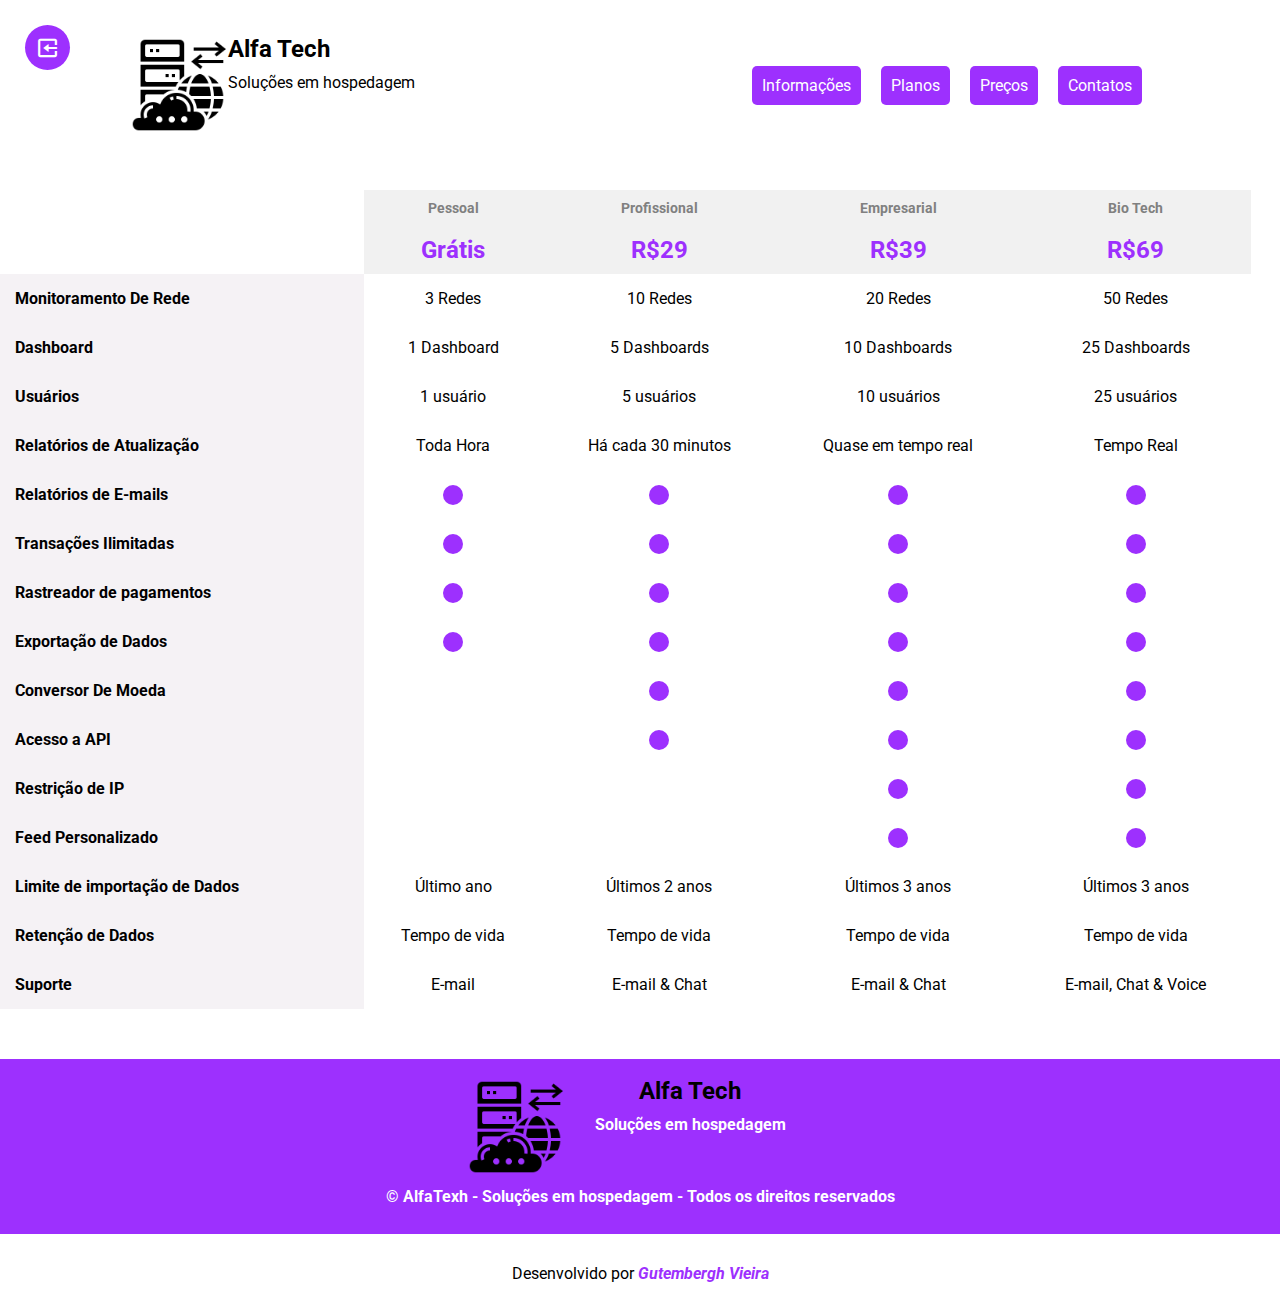
==== Tabela-Preço.html @ 31c0be69 "Initial commit" ====
<!DOCTYPE html>
<html lang="pt-BR">
<head>
<meta charset="UTF-8">
<meta name="viewport" content="width=device-width, initial-scale=1.0">

<!--Box icons-->
<link href='https://unpkg.com/boxicons@2.1.4/css/boxicons.min.css' rel='stylesheet'>

<title>Tabela De Preços</title>

<style>

@import url('https://fonts.googleapis.com/css2?family=Lora:ital,wght@0,400..700;1,400..700&family=Protest+Revolution&family=Raleway:ital,wght@0,100..900;1,100..900&family=Roboto:ital,wght@0,100;0,300;0,400;0,500;0,700;0,900;1,100;1,300;1,400;1,500;1,700;1,900&display=swap');

html{
scroll-behavior:smooth;
}

:root{
--background-color-container-found:#9D30FE;
--background-dark-section-alfaTech:#271f2e;
--background-dark-section-alfaTech-button:#433053;
}

*{
margin:0;
padding:0;
font-family:"Roboto";
text-decoration:none;
list-style:none;
box-sizing:border-box;
} 

body{
width:100%;
height:100%;
}

div{
width:100%;
} 

.Header-Alfa-Tech{
padding:35px 0;
}

.Img-Alfa-Tech-Logo{
max-width:1024px;
width:80%;
margin:0 auto; 
display:flex;
justify-content:space-between;   
align-items:center;
}

.Img-Alfa-Tech-Logo img{
width:100px;
}

.Navigation-Alfa-Tech{
display:flex;
}

.Navigation-Alfa-Tech li{
padding:10px;
margin:0 10px;
background:var(--background-color-container-found);
border-radius:5px;
}

.Navigation-Alfa-Tech li:hover{
background:#ffffff;
}

.Navigation-Alfa-Tech li:hover a {
transition:.5s ease-in;
color:var(--background-color-container-found);
}

.Navigation-Alfa-Tech li a{
color:#ffffff;
}

.Section-Services-AlfaTech{
background:var(--background-color-container-found);
padding:85px 0;
width:100%;
height:100%;
}

.Section-Services-AlfaTech{
background-color:#fff;
height:50%;
font-family:"roboto"
}

.Section-Services-AlfaTech .info-pre-rodape{
width:100%;
margin:10px auto;
padding:18px 0;
background-color:#9D30FE;
}

.info-pre-rodape img{
width:100px;
}

.info-pre-rodape h3{
text-align:center;
color:#433053;
margin:15px 0;
}

.info-pre-rodape p{
margin:10px 0;
text-align:center;
}

.padding-zero{
padding:20px 0 0 0;
}

.Rodape-The-final{
width:100%;
padding:20px 0;
text-align:center;
}

.Rodape-The-final a{
color:var(--background-color-container-found);
font-weight:bold;
}

.Tech-group{
display:flex;
width:350px;
}

.Tech-group h3,
.Tech-group p{
margin:10px 0;
}
 
figure{
text-align:center;
display:flex;
justify-content:center;
}

.Table-Container{
width:100%;
height:100%;
}

.Preços{
width:100%;
margin:20px auto;
border-spacing:0;
}

.Preços tr th h3, .Preços tr th p{
padding:10px;
} 

.Preços tr th h3{
color:#9D30FE
}

.Preços tr th p{
text-align:center;
}

.Preços tr th h3, .Preços tr th p{
background-color:#f1f1f1;
padding:10px
}

.Preços tr th h3{
font-size:24px;
}

.Preços tr th p{
font-size:14px;
color:gray;
}

.Preços tr td{
text-align:center;
padding:10px;
}

.Posicionado-left{
background:#f5f2f5;
text-align:left;
padding:15px;
}

.ball-purple{
width:20px;
height:20px;
background:#9D30FE;
border-radius:50%;
margin:0 auto
}

.text-white{
color:#fff;
font-weight: bold;
}

.Exit-Tabela{
padding:10px;
width:45px;
height:45px;
text-align:center;
background-color:#9D30FE;
position:absolute;
top:25px;
left:25px;
border-radius:50%;
}

.Exit-Tabela i {
color:#ffff;
font-size:25px;
}

.Exit-Tabela:hover{
background-color:#fff;
transition:.3s ease-in;
}

.Exit-Tabela i:hover{
color:#111;
transition:.3s ease-in;
}

@media (max-width:768px){
.Img-Alfa-Tech-Logo{
flex-direction:column;    
}

.Navigation-Alfa-Tech{
flex-direction: column;
}

.Navigation-Alfa-Tech li{
margin:10px 0;
}

.Table-Container{
display:flex;
}
 
.Preços{
width:100%;
overflow-x: scroll;
display:flex;
}    

.Preços tr th,.Preços tr th h3, .Preços tr th p, .Preços tr td{
font-size:10px;
}

.ball-purple{
width:10px;
height:10px;
}

.Preços tr th h3{
font-size:15px;
}

.Tech-group{
width:100%;
}

 

.Tech-group figure img,.Tech-group  figure div{
width:150px;
justify-content:center;    
}

.Exit-Tabela {
position: absolute;
left:80%;
}

}

</style>

</head>
<body>

<div class="Header-Alfa-Tech">

<div class="Img-Alfa-Tech-Logo">
<div class="Tech-group">
<img src="assets/logo-icone-escuro.png" alt="Alfa-Tech-img">
<div>
<h2>Alfa Tech</h2>
<p>Soluções em hospedagem</p>
</div>
</div>

<ul class="Navigation-Alfa-Tech">
<li><a href="#Informacoes">Informações</a></li>
<li><a href="#Planos">Planos</a></li>
<li><a href="#Precos">Preços</a></li>
<li><a href="#Contato">Contatos</a></li>
</ul>
</div>

</div>

<div class="Table-Container">
<table class="Preços" id="Precos">

   
<tr>
<th></th>
<th>
<p>Pessoal</p>
<h3>Grátis</h3>    
</th>    

<th>
<p>Profissional</p>
<h3>R$29</h3>    
</th>

<th>
<p>Empresarial</p>
<h3>R$39</h3>    
</th>

<th>
<p>Bio Tech</p>
<h3>R$69</h3>    
</th>
</tr>
 

<tr>
<th class="Posicionado-left">Monitoramento De Rede</th>    
<td>3 Redes</td>
<td>10 Redes</td>
<td>20 Redes</td>
<td>50 Redes</td>    
<td>    
</tr>

<tr>
<th class="Posicionado-left">Dashboard</th>
<td>1 Dashboard</td>
<td>5 Dashboards</td>
<td>10 Dashboards</td>
<td>25 Dashboards</td>   
</tr>

<tr>
<th class="Posicionado-left">Usuários</th>
<td>1 usuário</td>
<td>5 usuários</td>
<td>10 usuários</td>
<td>25 usuários</td>    
</tr>

<tr>
<th class="Posicionado-left">Relatórios de Atualização</th>
<td>Toda Hora</td>
<td>Há cada 30 minutos</td>
<td>Quase em tempo real</td>
<td>Tempo Real</td>    
</tr>    

<tr>
<th class="Posicionado-left">Relatórios de E-mails</th>
<td><div class="ball-purple"></div></td>
<td><div class="ball-purple"></div></td> 
<td><div class="ball-purple"></div></td> 
<td><div class="ball-purple"></div></td>    
</tr>

<tr>
<th class="Posicionado-left">Transações Ilimitadas</th>
<td><div class="ball-purple"></div></td>    
<td><div class="ball-purple"></div></td>    
<td><div class="ball-purple"></div></td>
<td><div class="ball-purple"></div></td>    
</tr>

<tr>
<th class="Posicionado-left">Rastreador de pagamentos</th>
<td><div class="ball-purple"></div></td>    
<td><div class="ball-purple"></div></td>    
<td><div class="ball-purple"></div></td>    
<td><div class="ball-purple"></div></td>    
</tr>

<tr>
<th class="Posicionado-left">Exportação de Dados</th>    
<td><div class="ball-purple"></div></td>
<td><div class="ball-purple"></div></td>
<td><div class="ball-purple"></div></td>
<td><div class="ball-purple"></div></td>
</tr>

<tr>
<th class="Posicionado-left">Conversor De Moeda</th>
<td></td>    
<td><div class="ball-purple"></div></td>
<td><div class="ball-purple"></div></td>
<td><div class="ball-purple"></div></td>    
</tr>

<tr>
<th class="Posicionado-left">Acesso a API</th>
<td></td>
<td><div class="ball-purple"></div></td>
<td><div class="ball-purple"></div></td>
<td><div class="ball-purple"></div></td>    
</tr>

<tr>
<th class="Posicionado-left">Restrição de IP</th>
<td></td>
<td></td>
<td><div class="ball-purple"></div></td>
<td><div class="ball-purple"></div></td>
</tr>

<tr>
<th class="Posicionado-left">Feed Personalizado</th>
<td></td>
<td></td>
<td><div class="ball-purple"></div></td>
<td><div class="ball-purple"></div></td>
</tr>

<tr>
<th class="Posicionado-left">Limite de importação de Dados</th>
<td>Último ano</td>
<td>Últimos 2 anos</td>    
<td>Últimos 3 anos</td>
<td>Últimos 3 anos</td>
</tr>

<tr>
<th class="Posicionado-left">Retenção de Dados</th>
<td>Tempo de vida</td>
<td>Tempo de vida</td>
<td>Tempo de vida</td>
<td>Tempo de vida</td>   
</tr>

<tr>
<th class="Posicionado-left">Suporte</th>
<td>E-mail</td>
<td>E-mail & Chat</td>    
<td>E-mail & Chat</td>
<td>E-mail, Chat & Voice</td>
</tr>


</table>
</div>

<div class="Section-Services-AlfaTech padding-zero">

<div class="info-pre-rodape" id="Contato">

<figure>    
<div class="Tech-group">
<img src="assets/logo-icone-escuro.png" alt="Alfa-Tech-img">
<div>
<h2>Alfa Tech</h2>
<p class="text-white">Soluções em hospedagem</p>
</div>
</div>
</figure>

<p class="text-white">&copy; AlfaTexh - Soluções em hospedagem - Todos os direitos reservados</p>

<div>
   
</div>

</div>    

<div class="Rodape-The-final">
Desenvolvido por <a href="https://github.com/GutemberghVieira" target="_blank"><cite>Gutembergh Vieira</cite></a>
</div>

</div>
        
<div class="Exit-Tabela">
<a href="index.html" >    
<i class='bx bx-exit bx-rotate-180' title="Voltar para página principal"></i>
</a>    
</div>
    
</body>
</html>
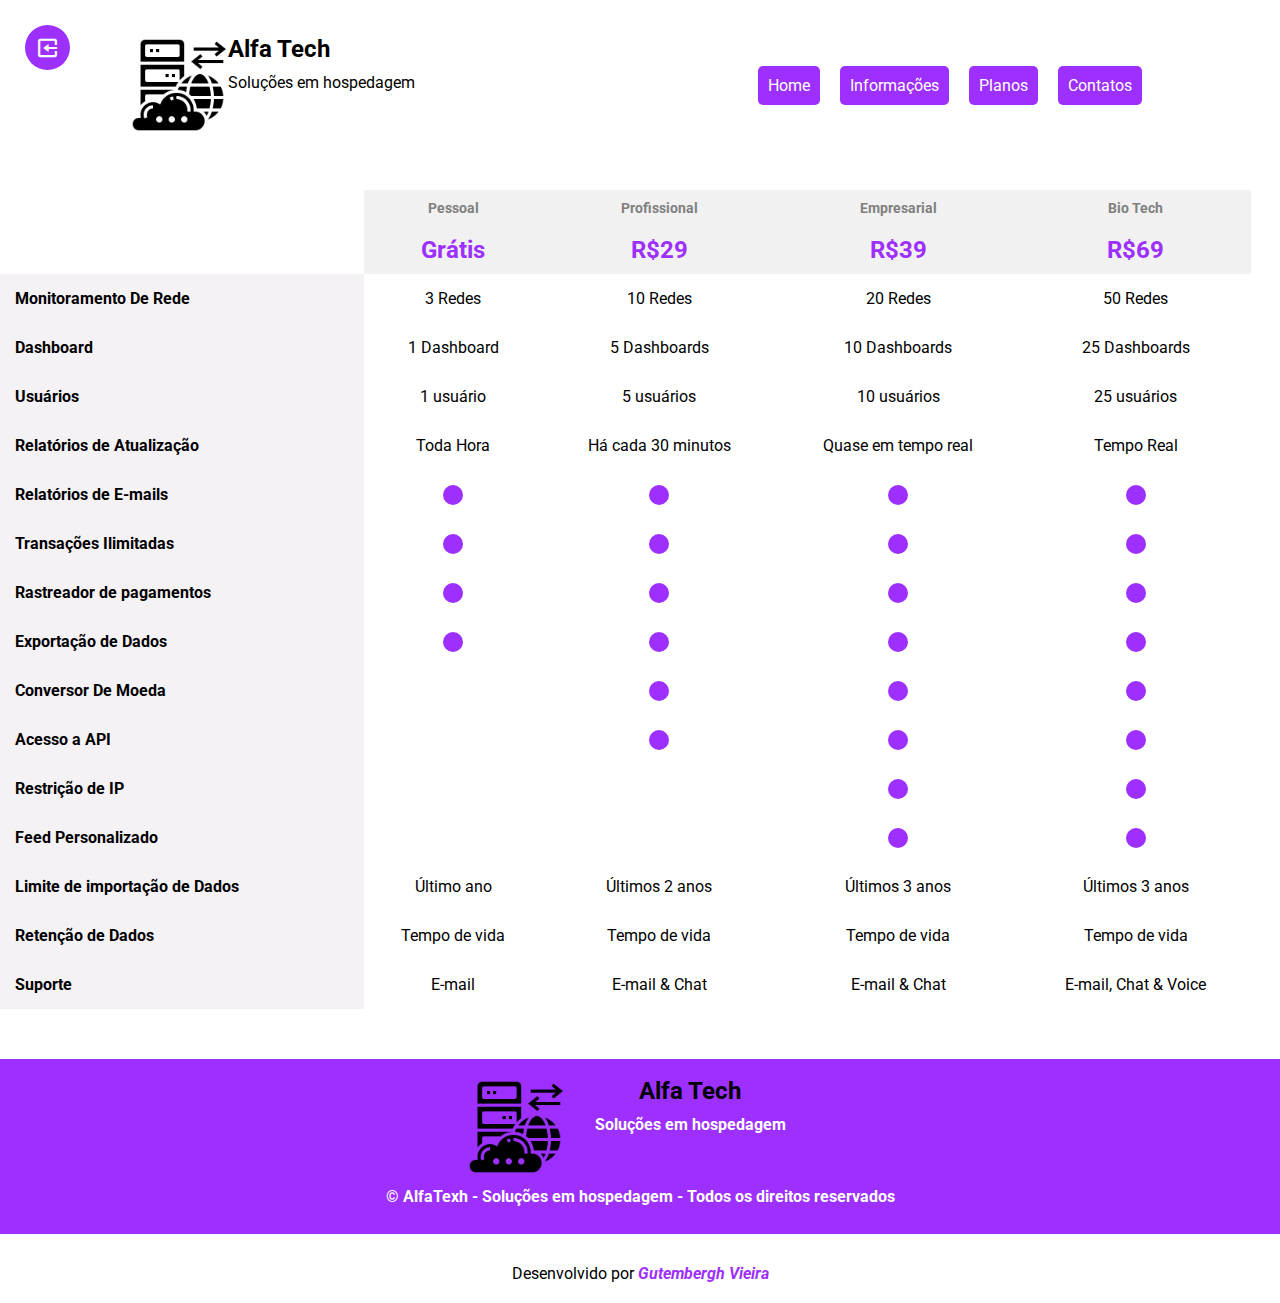
==== commit 971ee3c3: "reload" ====
--- a/Tabela-Preço.html
+++ b/Tabela-Preço.html
@@ -7,290 +7,9 @@
 <!--Box icons-->
 <link href='https://unpkg.com/boxicons@2.1.4/css/boxicons.min.css' rel='stylesheet'>
 
+<link rel="stylesheet" type="text/css" href="CSS/Tabela-Style.css">
+
 <title>Tabela De Preços</title>
-
-<style>
-
-@import url('https://fonts.googleapis.com/css2?family=Lora:ital,wght@0,400..700;1,400..700&family=Protest+Revolution&family=Raleway:ital,wght@0,100..900;1,100..900&family=Roboto:ital,wght@0,100;0,300;0,400;0,500;0,700;0,900;1,100;1,300;1,400;1,500;1,700;1,900&display=swap');
-
-html{
-scroll-behavior:smooth;
-}
-
-:root{
---background-color-container-found:#9D30FE;
---background-dark-section-alfaTech:#271f2e;
---background-dark-section-alfaTech-button:#433053;
-}
-
-*{
-margin:0;
-padding:0;
-font-family:"Roboto";
-text-decoration:none;
-list-style:none;
-box-sizing:border-box;
-} 
-
-body{
-width:100%;
-height:100%;
-}
-
-div{
-width:100%;
-} 
-
-.Header-Alfa-Tech{
-padding:35px 0;
-}
-
-.Img-Alfa-Tech-Logo{
-max-width:1024px;
-width:80%;
-margin:0 auto; 
-display:flex;
-justify-content:space-between;   
-align-items:center;
-}
-
-.Img-Alfa-Tech-Logo img{
-width:100px;
-}
-
-.Navigation-Alfa-Tech{
-display:flex;
-}
-
-.Navigation-Alfa-Tech li{
-padding:10px;
-margin:0 10px;
-background:var(--background-color-container-found);
-border-radius:5px;
-}
-
-.Navigation-Alfa-Tech li:hover{
-background:#ffffff;
-}
-
-.Navigation-Alfa-Tech li:hover a {
-transition:.5s ease-in;
-color:var(--background-color-container-found);
-}
-
-.Navigation-Alfa-Tech li a{
-color:#ffffff;
-}
-
-.Section-Services-AlfaTech{
-background:var(--background-color-container-found);
-padding:85px 0;
-width:100%;
-height:100%;
-}
-
-.Section-Services-AlfaTech{
-background-color:#fff;
-height:50%;
-font-family:"roboto"
-}
-
-.Section-Services-AlfaTech .info-pre-rodape{
-width:100%;
-margin:10px auto;
-padding:18px 0;
-background-color:#9D30FE;
-}
-
-.info-pre-rodape img{
-width:100px;
-}
-
-.info-pre-rodape h3{
-text-align:center;
-color:#433053;
-margin:15px 0;
-}
-
-.info-pre-rodape p{
-margin:10px 0;
-text-align:center;
-}
-
-.padding-zero{
-padding:20px 0 0 0;
-}
-
-.Rodape-The-final{
-width:100%;
-padding:20px 0;
-text-align:center;
-}
-
-.Rodape-The-final a{
-color:var(--background-color-container-found);
-font-weight:bold;
-}
-
-.Tech-group{
-display:flex;
-width:350px;
-}
-
-.Tech-group h3,
-.Tech-group p{
-margin:10px 0;
-}
- 
-figure{
-text-align:center;
-display:flex;
-justify-content:center;
-}
-
-.Table-Container{
-width:100%;
-height:100%;
-}
-
-.Preços{
-width:100%;
-margin:20px auto;
-border-spacing:0;
-}
-
-.Preços tr th h3, .Preços tr th p{
-padding:10px;
-} 
-
-.Preços tr th h3{
-color:#9D30FE
-}
-
-.Preços tr th p{
-text-align:center;
-}
-
-.Preços tr th h3, .Preços tr th p{
-background-color:#f1f1f1;
-padding:10px
-}
-
-.Preços tr th h3{
-font-size:24px;
-}
-
-.Preços tr th p{
-font-size:14px;
-color:gray;
-}
-
-.Preços tr td{
-text-align:center;
-padding:10px;
-}
-
-.Posicionado-left{
-background:#f5f2f5;
-text-align:left;
-padding:15px;
-}
-
-.ball-purple{
-width:20px;
-height:20px;
-background:#9D30FE;
-border-radius:50%;
-margin:0 auto
-}
-
-.text-white{
-color:#fff;
-font-weight: bold;
-}
-
-.Exit-Tabela{
-padding:10px;
-width:45px;
-height:45px;
-text-align:center;
-background-color:#9D30FE;
-position:absolute;
-top:25px;
-left:25px;
-border-radius:50%;
-}
-
-.Exit-Tabela i {
-color:#ffff;
-font-size:25px;
-}
-
-.Exit-Tabela:hover{
-background-color:#fff;
-transition:.3s ease-in;
-}
-
-.Exit-Tabela i:hover{
-color:#111;
-transition:.3s ease-in;
-}
-
-@media (max-width:768px){
-.Img-Alfa-Tech-Logo{
-flex-direction:column;    
-}
-
-.Navigation-Alfa-Tech{
-flex-direction: column;
-}
-
-.Navigation-Alfa-Tech li{
-margin:10px 0;
-}
-
-.Table-Container{
-display:flex;
-}
- 
-.Preços{
-width:100%;
-overflow-x: scroll;
-display:flex;
-}    
-
-.Preços tr th,.Preços tr th h3, .Preços tr th p, .Preços tr td{
-font-size:10px;
-}
-
-.ball-purple{
-width:10px;
-height:10px;
-}
-
-.Preços tr th h3{
-font-size:15px;
-}
-
-.Tech-group{
-width:100%;
-}
-
- 
-
-.Tech-group figure img,.Tech-group  figure div{
-width:150px;
-justify-content:center;    
-}
-
-.Exit-Tabela {
-position: absolute;
-left:80%;
-}
-
-}
-
-</style>
 
 </head>
 <body>
@@ -307,10 +26,10 @@
 </div>
 
 <ul class="Navigation-Alfa-Tech">
-<li><a href="#Informacoes">Informações</a></li>
-<li><a href="#Planos">Planos</a></li>
-<li><a href="#Precos">Preços</a></li>
-<li><a href="#Contato">Contatos</a></li>
+<li><a href="index.html">Home</a></li>    
+<li><a href="index.html#Informacoes">Informações</a></li>
+<li><a href="index.html#Planos">Planos</a></li>
+<li><a href="index.html#Contato">Contatos</a></li>
 </ul>
 </div>
 
--- a/CSS/Tabela-Style.css
+++ b/CSS/Tabela-Style.css
@@ -0,0 +1,278 @@
+@import url('https://fonts.googleapis.com/css2?family=Lora:ital,wght@0,400..700;1,400..700&family=Protest+Revolution&family=Raleway:ital,wght@0,100..900;1,100..900&family=Roboto:ital,wght@0,100;0,300;0,400;0,500;0,700;0,900;1,100;1,300;1,400;1,500;1,700;1,900&display=swap');
+
+html{
+scroll-behavior:smooth;
+}
+
+:root{
+--background-color-container-found:#9D30FE;
+--background-dark-section-alfaTech:#271f2e;
+--background-dark-section-alfaTech-button:#433053;
+}
+
+*{
+margin:0;
+padding:0;
+font-family:"Roboto";
+text-decoration:none;
+list-style:none;
+box-sizing:border-box;
+} 
+
+body{
+width:100%;
+height:100%;
+}
+
+div{
+width:100%;
+} 
+
+.Header-Alfa-Tech{
+padding:35px 0;
+}
+
+.Img-Alfa-Tech-Logo{
+max-width:1024px;
+width:80%;
+margin:0 auto; 
+display:flex;
+justify-content:space-between;   
+align-items:center;
+}
+
+.Img-Alfa-Tech-Logo img{
+width:100px;
+}
+
+.Navigation-Alfa-Tech{
+display:flex;
+}
+
+.Navigation-Alfa-Tech li{
+padding:10px;
+margin:0 10px;
+background:var(--background-color-container-found);
+border-radius:5px;
+}
+
+.Navigation-Alfa-Tech li:hover{
+background:#ffffff;
+}
+
+.Navigation-Alfa-Tech li:hover a {
+transition:.5s ease-in;
+color:var(--background-color-container-found);
+}
+
+.Navigation-Alfa-Tech li a{
+color:#ffffff;
+}
+
+.Section-Services-AlfaTech{
+background:var(--background-color-container-found);
+padding:85px 0;
+width:100%;
+height:100%;
+}
+
+.Section-Services-AlfaTech{
+background-color:#fff;
+height:50%;
+font-family:"roboto"
+}
+
+.Section-Services-AlfaTech .info-pre-rodape{
+width:100%;
+margin:10px auto;
+padding:18px 0;
+background-color:#9D30FE;
+}
+
+.info-pre-rodape img{
+width:100px;
+}
+
+.info-pre-rodape h3{
+text-align:center;
+color:#433053;
+margin:15px 0;
+}
+
+.info-pre-rodape p{
+margin:10px 0;
+text-align:center;
+}
+
+.padding-zero{
+padding:20px 0 0 0;
+}
+
+.Rodape-The-final{
+width:100%;
+padding:20px 0;
+text-align:center;
+}
+
+.Rodape-The-final a{
+color:var(--background-color-container-found);
+font-weight:bold;
+}
+
+.Tech-group{
+display:flex;
+width:350px;
+}
+
+.Tech-group h3,
+.Tech-group p{
+margin:10px 0;
+}
+ 
+figure{
+text-align:center;
+display:flex;
+justify-content:center;
+}
+
+.Table-Container{
+width:100%;
+height:100%;
+}
+
+.Preços{
+width:100%;
+margin:20px auto;
+border-spacing:0;
+}
+
+.Preços tr th h3, .Preços tr th p{
+padding:10px;
+} 
+
+.Preços tr th h3{
+color:#9D30FE
+}
+
+.Preços tr th p{
+text-align:center;
+}
+
+.Preços tr th h3, .Preços tr th p{
+background-color:#f1f1f1;
+padding:10px
+}
+
+.Preços tr th h3{
+font-size:24px;
+}
+
+.Preços tr th p{
+font-size:14px;
+color:gray;
+}
+
+.Preços tr td{
+text-align:center;
+padding:10px;
+}
+
+.Posicionado-left{
+background:#f5f2f5;
+text-align:left;
+padding:15px;
+}
+
+.ball-purple{
+width:20px;
+height:20px;
+background:#9D30FE;
+border-radius:50%;
+margin:0 auto
+}
+
+.text-white{
+color:#fff;
+font-weight: bold;
+}
+
+.Exit-Tabela{
+padding:10px;
+width:45px;
+height:45px;
+text-align:center;
+background-color:#9D30FE;
+position:absolute;
+top:25px;
+left:25px;
+border-radius:50%;
+}
+
+.Exit-Tabela i {
+color:#ffff;
+font-size:25px;
+}
+
+.Exit-Tabela:hover{
+background-color:#fff;
+transition:.3s ease-in;
+}
+
+.Exit-Tabela i:hover{
+color:#111;
+transition:.3s ease-in;
+}
+
+@media (max-width:768px){
+.Img-Alfa-Tech-Logo{
+flex-direction:column;    
+}
+
+.Navigation-Alfa-Tech{
+flex-direction: column;
+}
+
+.Navigation-Alfa-Tech li{
+margin:10px 0;
+}
+
+.Table-Container{
+display:flex;
+}
+ 
+.Preços{
+width:100%;
+overflow-x: scroll;
+display:flex;
+}    
+
+.Preços tr th,.Preços tr th h3, .Preços tr th p, .Preços tr td{
+font-size:10px;
+}
+
+.ball-purple{
+width:10px;
+height:10px;
+}
+
+.Preços tr th h3{
+font-size:15px;
+}
+
+.Tech-group{
+width:100%;
+}
+
+ 
+
+.Tech-group figure img,.Tech-group  figure div{
+width:150px;
+justify-content:center;    
+}
+
+.Exit-Tabela {
+position: absolute;
+left:80%;
+}
+
+}